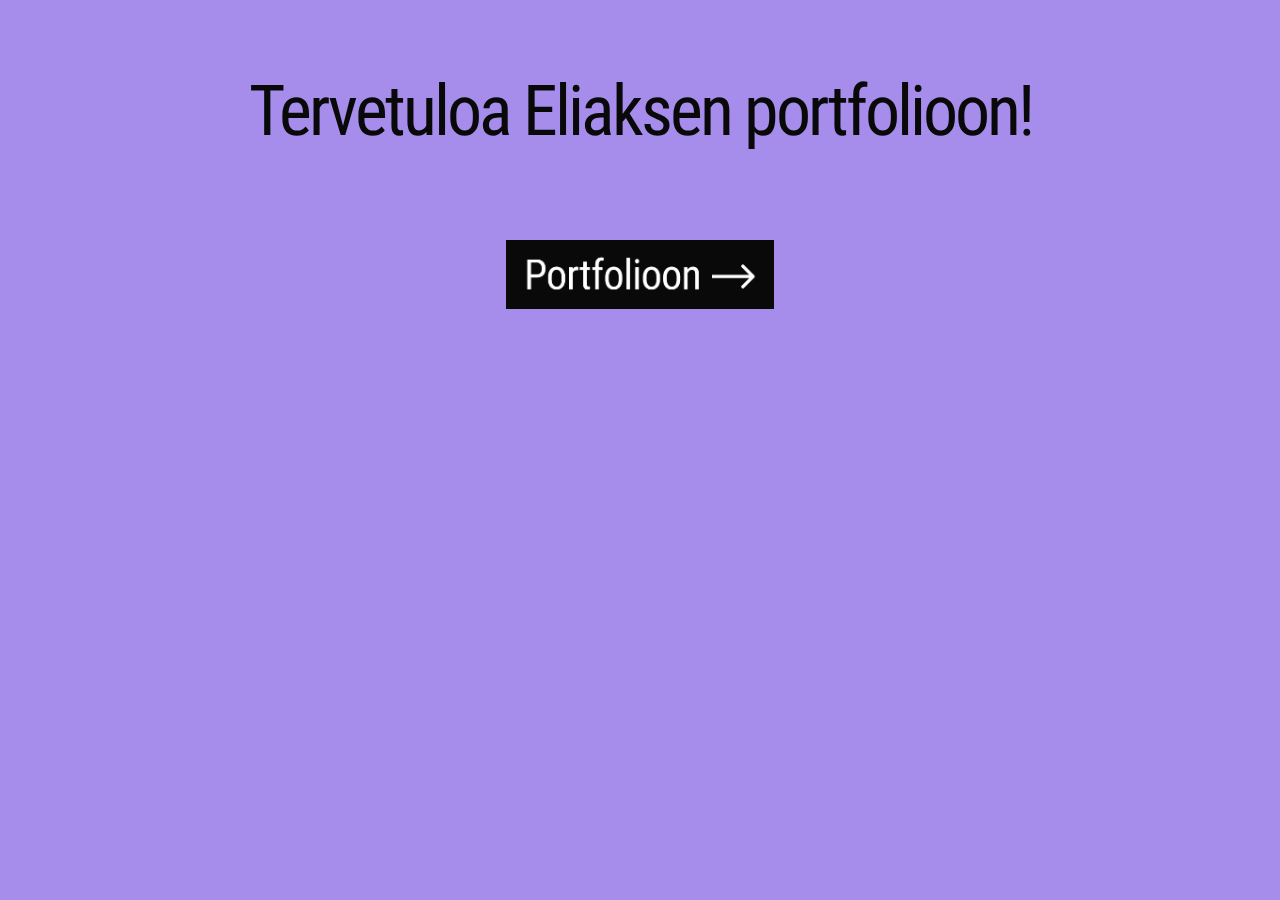
==== index.html @ 250b4bc7 "Added files" ====
<!DOCTYPE html>
<html>
<head>
    <meta charset="UTF-8">
    <meta name="viewport" content="width=device-width, initial-scale=1.0">
    <link rel="stylesheet" type="text/css" href="styles.css">
    <link rel="preconnect" href="https://fonts.googleapis.com">
    <link rel="preconnect" href="https://fonts.gstatic.com" crossorigin>
    <link href="https://fonts.googleapis.com/css2?family=Roboto+Condensed&display=swap" rel="stylesheet">
</head>
<body>
    <p class="title">Tervetuloa Eliaksen portfolioon!</p>
    <br>
    <img src="button.png" class="next-button">
</body>
</html
---- styles.css ----
body {
    background-color: #A68DEC;

}

.title {
    color: #090909;
    text-align: center;
    font-family: 'Roboto Condensed', sans-serif;
    font-size: 70px;
    font-style: normal;
    font-weight: 400; 
    line-height: normal;
    letter-spacing: -3px;
}

.next-button {
    display: block;
    margin-left: auto;
    margin-right: auto;
    width: 268.359px;
    height: 69.025px;
}
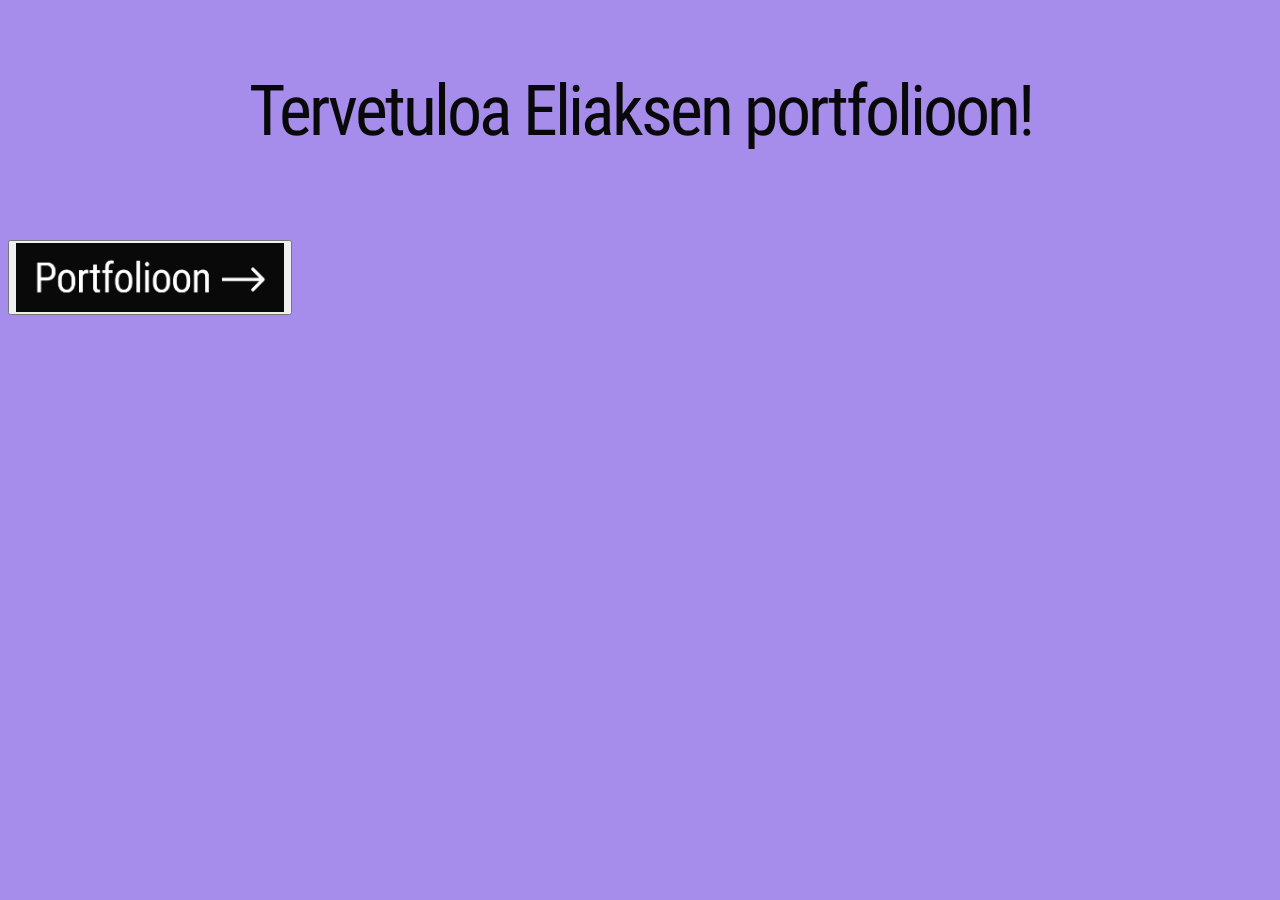
==== commit 89bf8828: "Made site ref" ====
--- a/index.html
+++ b/index.html
@@ -11,6 +11,8 @@
 <body>
     <p class="title">Tervetuloa Eliaksen portfolioon!</p>
     <br>
-    <img src="button.png" class="next-button">
+    <button href="https://eliasmakesdesigns.github.io/projects">
+        <img src="button.png" class="next-button">
+    </button>
 </body>
 </html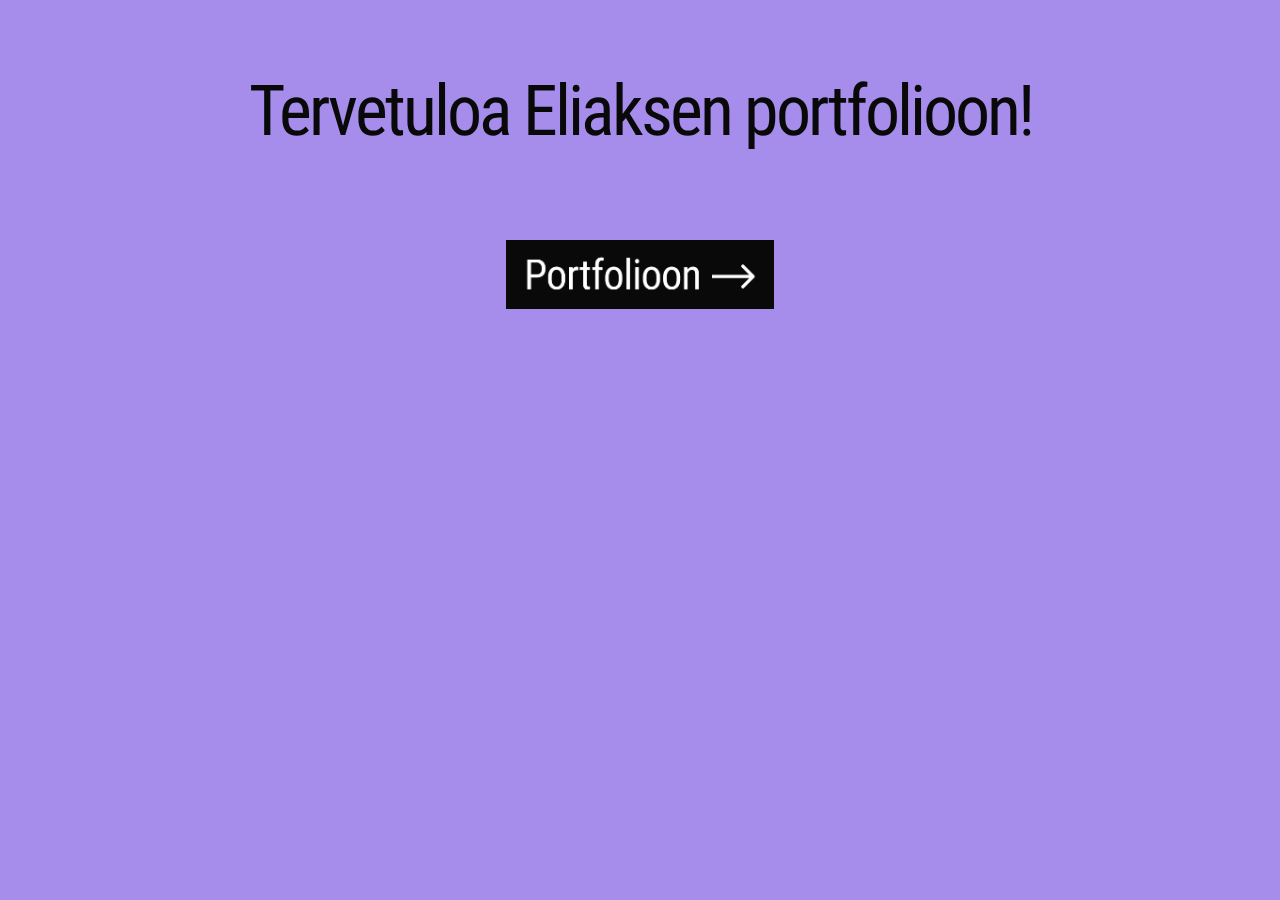
==== commit dec22d8b: "Debugging:" ====
--- a/index.html
+++ b/index.html
@@ -11,8 +11,8 @@
 <body>
     <p class="title">Tervetuloa Eliaksen portfolioon!</p>
     <br>
-    <button href="https://eliasmakesdesigns.github.io/projects">
+    <a href="https://eliasmakesdesigns.github.io/projects">
         <img src="button.png" class="next-button">
-    </button>
+    </a>
 </body>
 </html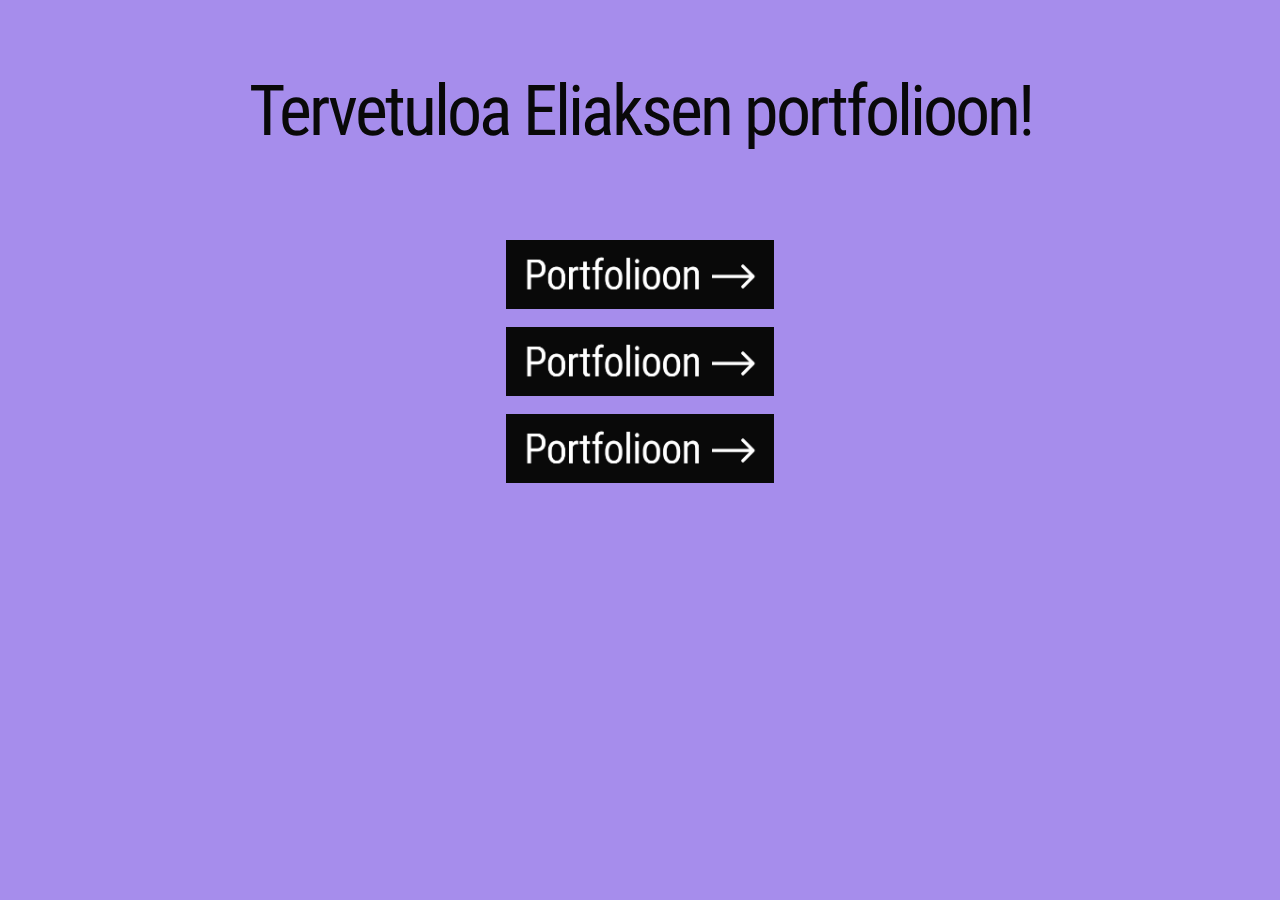
==== commit 2fec4806: "More buttons. More!" ====
--- a/index.html
+++ b/index.html
@@ -14,5 +14,14 @@
     <a href="https://eliasmakesdesigns.github.io/projects">
         <img src="button.png" class="next-button">
     </a>
+    <br>
+    <a href="https://eliasmakesdesigns.github.io/projects">
+        <img src="button.png" class="next-button">
+    </a>
+    <br>
+    <a href="https://eliasmakesdesigns.github.io/projects">
+        <img src="button.png" class="next-button">
+    </a>
+    </a>
 </body>
 </html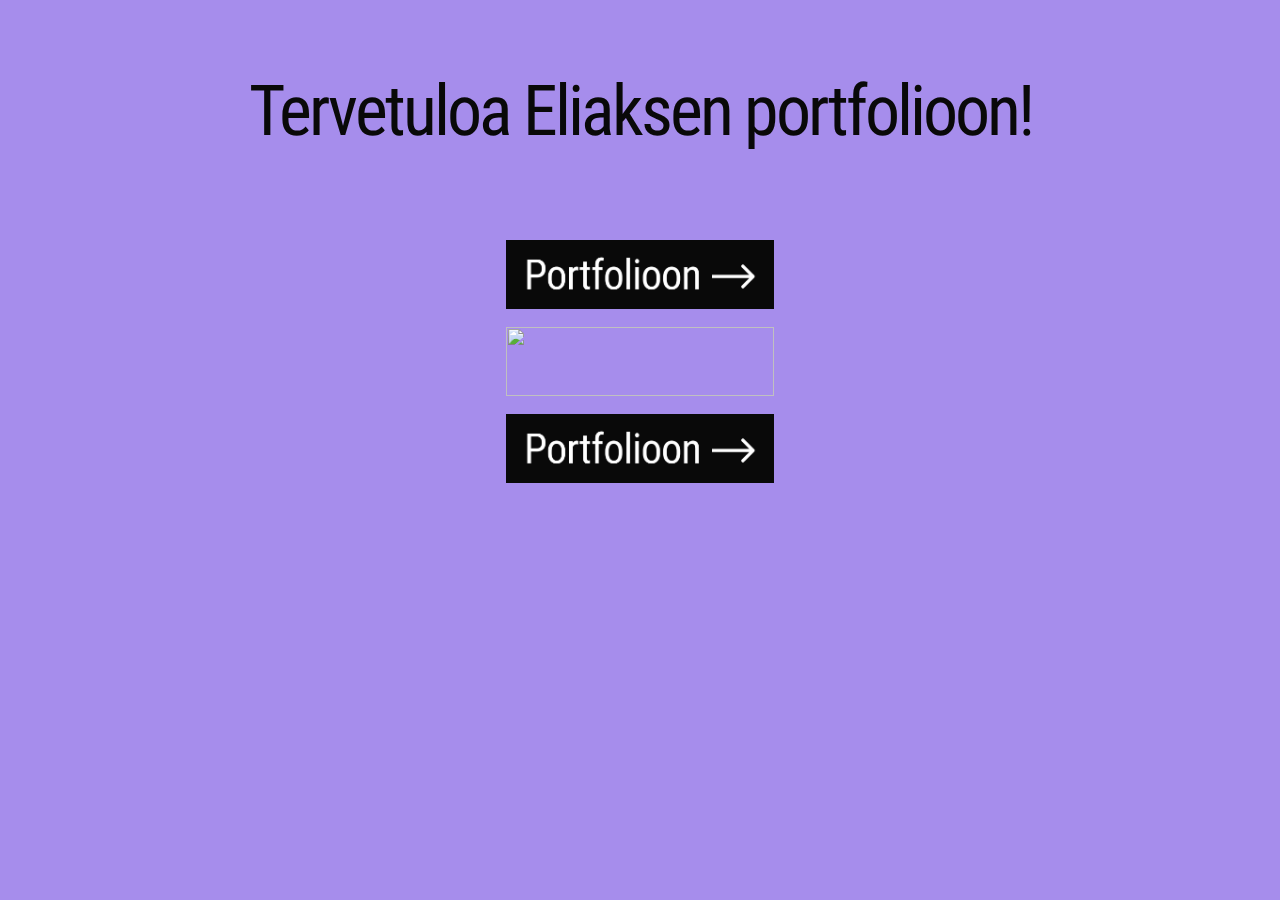
==== commit 3c5ace79: "Button 2: In theatres now" ====
--- a/index.html
+++ b/index.html
@@ -7,6 +7,7 @@
     <link rel="preconnect" href="https://fonts.googleapis.com">
     <link rel="preconnect" href="https://fonts.gstatic.com" crossorigin>
     <link href="https://fonts.googleapis.com/css2?family=Roboto+Condensed&display=swap" rel="stylesheet">
+    <link rel="icon" href="icon.png" type="image/png">
 </head>
 <body>
     <p class="title">Tervetuloa Eliaksen portfolioon!</p>
@@ -16,7 +17,7 @@
     </a>
     <br>
     <a href="https://eliasmakesdesigns.github.io/projects">
-        <img src="button.png" class="next-button">
+        <img src="button2.png" class="next-button">
     </a>
     <br>
     <a href="https://eliasmakesdesigns.github.io/projects">
